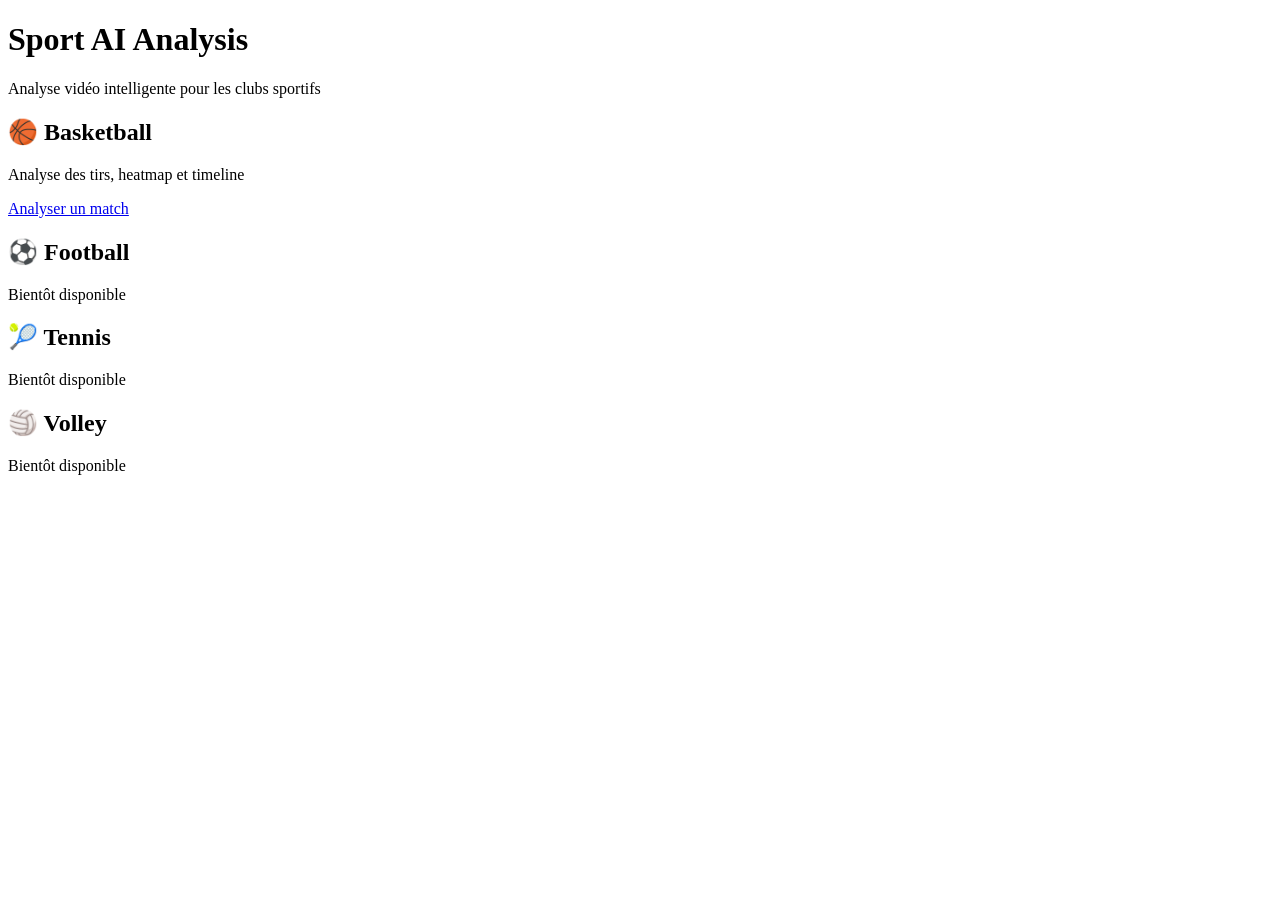
==== index.html @ e8786408 "Create index.html" ====
<!DOCTYPE html>
<html lang="fr">
<head>
<meta charset="UTF-8">
<title>Sport AI Analysis</title>
<link rel="stylesheet" href="style.css">
</head>

<body>

<header>
<h1>Sport AI Analysis</h1>
<p>Analyse vidéo intelligente pour les clubs sportifs</p>
</header>

<section class="sports">

<div class="card">
<h2>🏀 Basketball</h2>
<p>Analyse des tirs, heatmap et timeline</p>
<a href="basket.html">Analyser un match</a>
</div>

<div class="card disabled">
<h2>⚽ Football</h2>
<p>Bientôt disponible</p>
</div>

<div class="card disabled">
<h2>🎾 Tennis</h2>
<p>Bientôt disponible</p>
</div>

<div class="card disabled">
<h2>🏐 Volley</h2>
<p>Bientôt disponible</p>
</div>

</section>

</body>
</html>
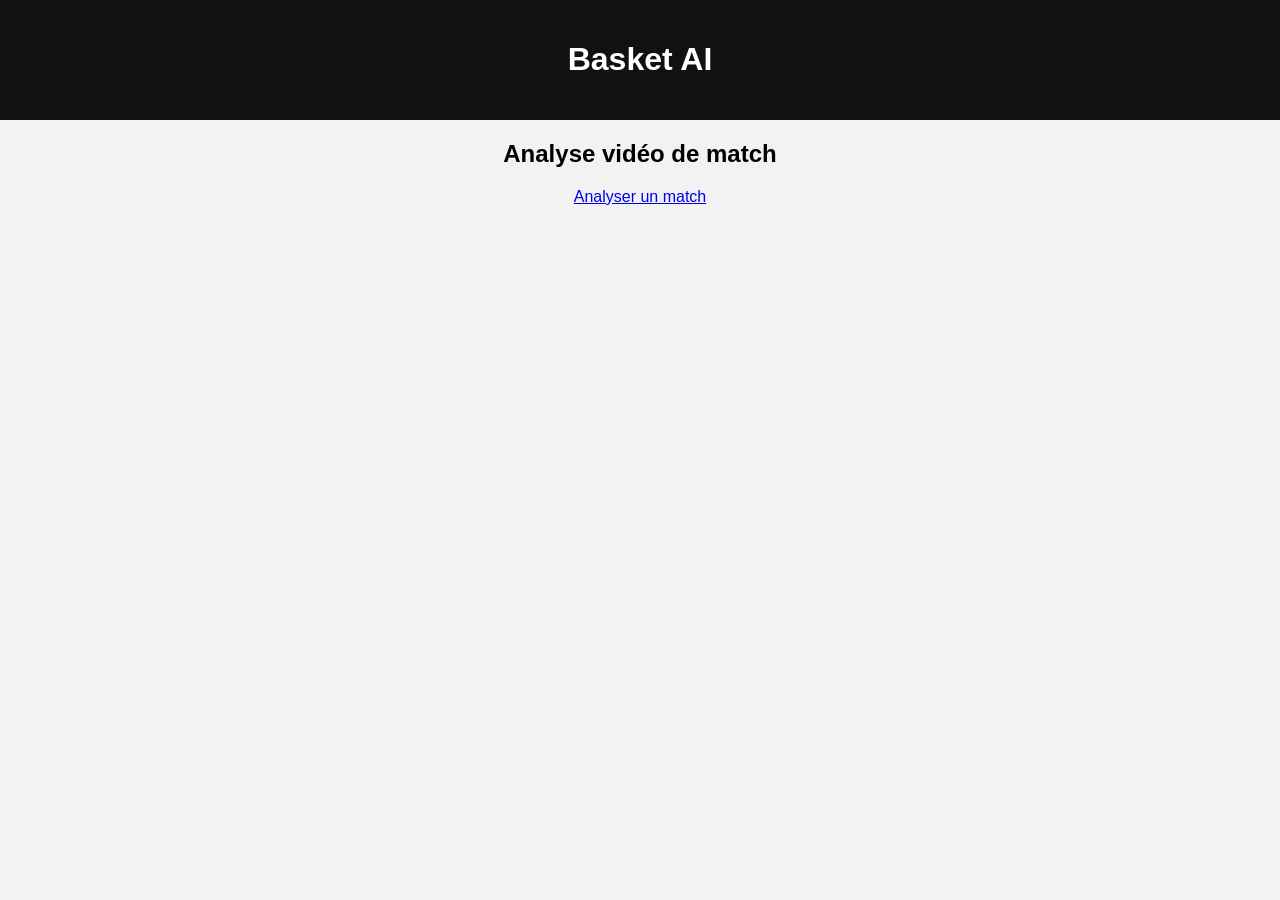
==== commit 12148d1a: "Update index.html" ====
--- a/index.html
+++ b/index.html
@@ -2,40 +2,19 @@
 <html lang="fr">
 <head>
 <meta charset="UTF-8">
-<title>Sport AI Analysis</title>
+<title>Accueil – Basket AI</title>
 <link rel="stylesheet" href="style.css">
 </head>
 
 <body>
 
 <header>
-<h1>Sport AI Analysis</h1>
-<p>Analyse vidéo intelligente pour les clubs sportifs</p>
+<h1>Basket AI</h1>
 </header>
 
-<section class="sports">
-
-<div class="card">
-<h2>🏀 Basketball</h2>
-<p>Analyse des tirs, heatmap et timeline</p>
-<a href="basket.html">Analyser un match</a>
-</div>
-
-<div class="card disabled">
-<h2>⚽ Football</h2>
-<p>Bientôt disponible</p>
-</div>
-
-<div class="card disabled">
-<h2>🎾 Tennis</h2>
-<p>Bientôt disponible</p>
-</div>
-
-<div class="card disabled">
-<h2>🏐 Volley</h2>
-<p>Bientôt disponible</p>
-</div>
-
+<section>
+<h2>Analyse vidéo de match</h2>
+<a class="button" href="analyse.html">Analyser un match</a>
 </section>
 
 </body>
--- a/style.css
+++ b/style.css
@@ -0,0 +1,103 @@
+body{
+font-family:Arial;
+margin:0;
+background:#f2f2f2;
+text-align:center;
+}
+
+header{
+background:#111;
+color:white;
+padding:20px;
+}
+
+.sports{
+display:flex;
+justify-content:center;
+gap:20px;
+margin-top:40px;
+flex-wrap:wrap;
+}
+
+.card{
+background:white;
+padding:25px;
+width:220px;
+border-radius:10px;
+box-shadow:0 5px 10px rgba(0,0,0,0.1);
+}
+
+.card a{
+display:inline-block;
+margin-top:15px;
+padding:10px 15px;
+background:#ff6b00;
+color:white;
+text-decoration:none;
+border-radius:6px;
+}
+
+.disabled{
+opacity:0.5;
+}
+
+.upload{
+margin-top:30px;
+}
+
+video{
+width:500px;
+max-width:90%;
+margin-top:20px;
+}
+
+button{
+margin-top:15px;
+padding:10px 20px;
+background:#ff6b00;
+border:none;
+color:white;
+border-radius:6px;
+cursor:pointer;
+}
+
+.dashboard{
+display:flex;
+justify-content:center;
+gap:40px;
+margin-top:40px;
+flex-wrap:wrap;
+}
+
+.stats{
+background:white;
+padding:20px;
+border-radius:10px;
+width:250px;
+}
+
+.court{
+background:white;
+padding:20px;
+border-radius:10px;
+}
+
+#courtCanvas{
+width:400px;
+height:300px;
+background:url("assets/court.png");
+background-size:cover;
+border-radius:10px;
+}
+
+.timeline{
+margin-top:40px;
+}
+
+#timeline{
+background:white;
+padding:20px;
+width:600px;
+margin:auto;
+border-radius:10px;
+}
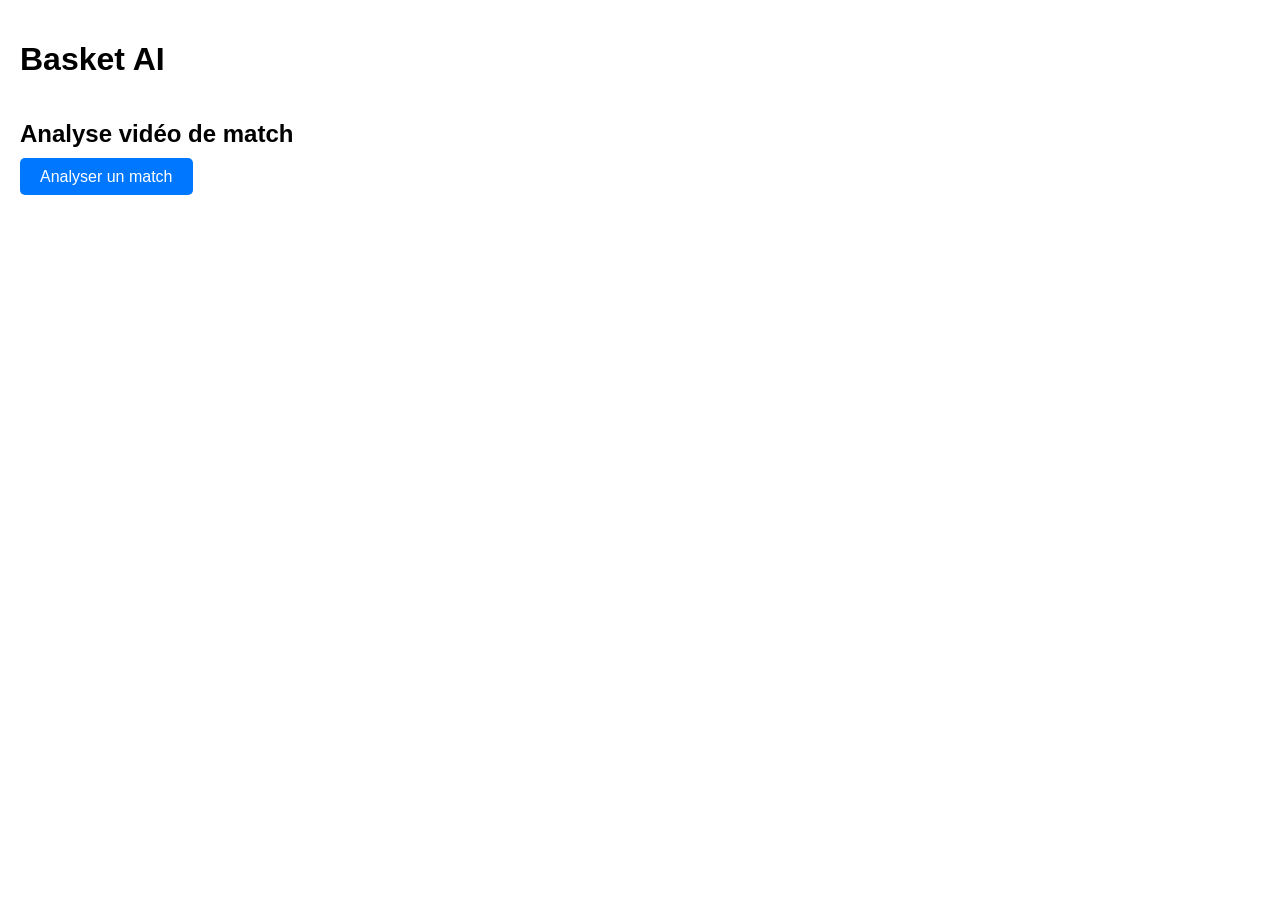
==== commit f06f1d83: "Update index.html" ====
--- a/index.html
+++ b/index.html
@@ -17,5 +17,6 @@
 <a class="button" href="analyse.html">Analyser un match</a>
 </section>
 
+  
 </body>
 </html>
--- a/style.css
+++ b/style.css
@@ -1,103 +1,44 @@
-body{
-font-family:Arial;
-margin:0;
-background:#f2f2f2;
-text-align:center;
+body {
+    font-family: Arial, sans-serif;
+    margin: 20px;
 }
 
-header{
-background:#111;
-color:white;
-padding:20px;
+header {
+    display: flex;
+    justify-content: space-between;
+    align-items: center;
 }
 
-.sports{
-display:flex;
-justify-content:center;
-gap:20px;
-margin-top:40px;
-flex-wrap:wrap;
+.upload, .dashboard, .timeline {
+    margin-top: 30px;
 }
 
-.card{
-background:white;
-padding:25px;
-width:220px;
-border-radius:10px;
-box-shadow:0 5px 10px rgba(0,0,0,0.1);
+.stats ul {
+    list-style: none;
+    padding: 0;
 }
 
-.card a{
-display:inline-block;
-margin-top:15px;
-padding:10px 15px;
-background:#ff6b00;
-color:white;
-text-decoration:none;
-border-radius:6px;
+.stats li {
+    margin: 5px 0;
 }
 
-.disabled{
-opacity:0.5;
+#courtCanvas {
+    border: 1px solid #333;
+    background: #f7f7f7;
 }
 
-.upload{
-margin-top:30px;
+.timeline div {
+    padding: 5px;
+    margin: 3px 0;
+    background: #eee;
+    border-left: 4px solid #444;
 }
 
-video{
-width:500px;
-max-width:90%;
-margin-top:20px;
+.button {
+    padding: 10px 20px;
+    background: #0077ff;
+    color: white;
+    text-decoration: none;
+    border-radius: 5px;
 }
 
-button{
-margin-top:15px;
-padding:10px 20px;
-background:#ff6b00;
-border:none;
-color:white;
-border-radius:6px;
-cursor:pointer;
-}
-
-.dashboard{
-display:flex;
-justify-content:center;
-gap:40px;
-margin-top:40px;
-flex-wrap:wrap;
-}
-
-.stats{
-background:white;
-padding:20px;
-border-radius:10px;
-width:250px;
-}
-
-.court{
-background:white;
-padding:20px;
-border-radius:10px;
-}
-
-#courtCanvas{
-width:400px;
-height:300px;
-background:url("assets/court.png");
-background-size:cover;
-border-radius:10px;
-}
-
-.timeline{
-margin-top:40px;
-}
-
-#timeline{
-background:white;
-padding:20px;
-width:600px;
-margin:auto;
-border-radius:10px;
-}
